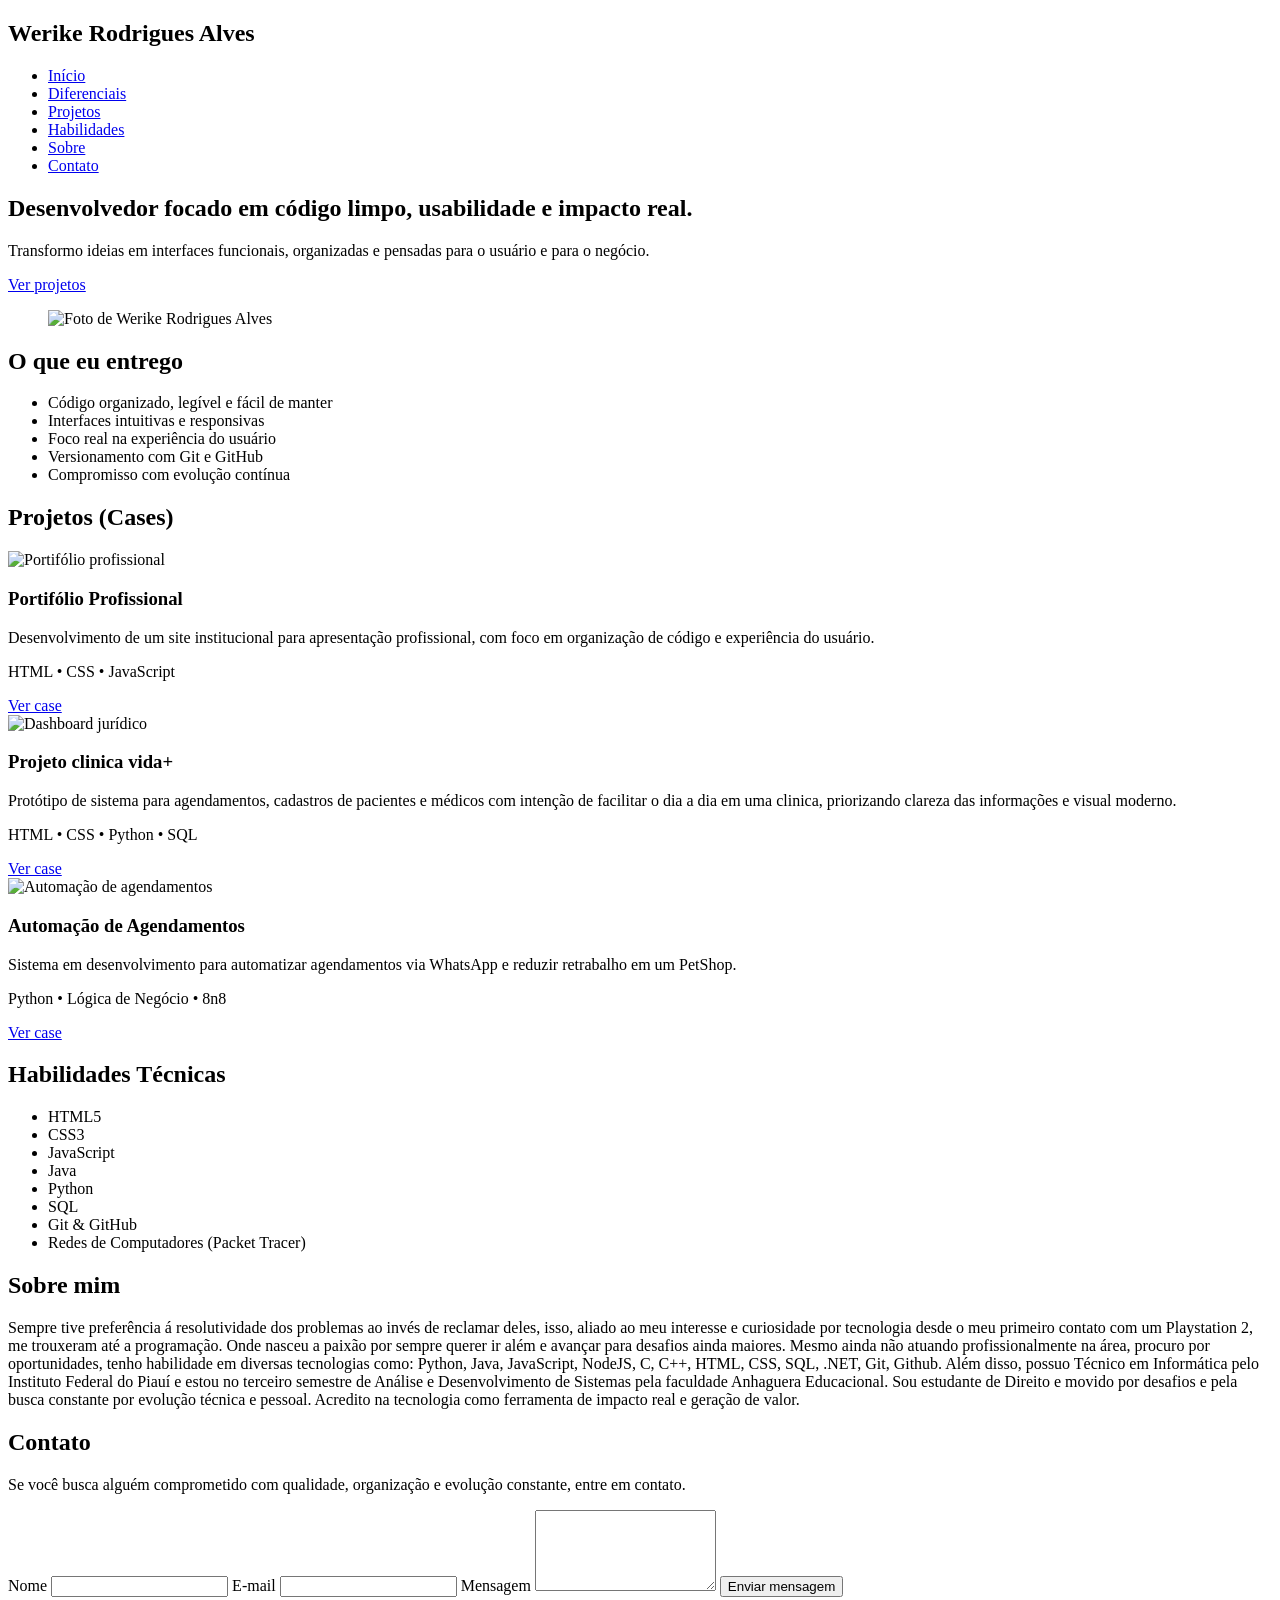
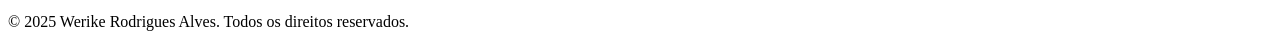
==== index.html @ 64944842 "Update and rename Meu_portifolio/index.html to index.html" ====
<!DOCTYPE html>
<html lang="pt-BR">

<head>
  <meta charset="UTF-8" />
  <meta name="viewport" content="width=device-width, initial-scale=1.0" />

  <title>Werike Rodrigues Alves | Desenvolvedor Fullstack</title>

  <meta name="description"
    content="Portfólio de Werike Rodrigues Alves, desenvolvedor focado em código limpo, usabilidade e soluções práticas. Projetos documentados em formato de case." />

  <link rel="icon" href="img/icon.png" type="image/png">
  <link rel="stylesheet" href="style.css" />
</head>

<body>

  <!-- ================= HEADER ================= -->
  <header>
    <nav aria-label="Navegação principal">
      <h1>Werike Rodrigues Alves</h1>
      <ul>
        <li><a href="#inicio">Início</a></li>
        <li><a href="#diferenciais">Diferenciais</a></li>
        <li><a href="#projetos">Projetos</a></li>
        <li><a href="#habilidades">Habilidades</a></li>
        <li><a href="#sobre">Sobre</a></li>
        <li><a href="#contato">Contato</a></li>
      </ul>
    </nav>
  </header>

  <main>

    <!-- ================= HERO ================= -->
    <section id="inicio">
      <div class="hero-container">

        <div class="hero-text">
          <h2>
            Desenvolvedor focado em código limpo, usabilidade e impacto real.
          </h2>

          <p>
            Transformo ideias em interfaces funcionais, organizadas e pensadas para o usuário e para o negócio.
          </p>

          <a href="#projetos" class="cta">Ver projetos</a>
        </div>

        <figure class="hero-image">
          <img src="img/op2.jpg" alt="Foto de Werike Rodrigues Alves">
        </figure>

      </div>
    </section>

    <!-- ================= DIFERENCIAIS ================= -->
    <section id="diferenciais">
      <h2>O que eu entrego</h2>

      <ul class="diferenciais-list">
        <li>Código organizado, legível e fácil de manter</li>
        <li>Interfaces intuitivas e responsivas</li>
        <li>Foco real na experiência do usuário</li>
        <li>Versionamento com Git e GitHub</li>
        <li>Compromisso com evolução contínua</li>
      </ul>
    </section>

    <!-- ================= PROJETOS ================= -->
    <section id="projetos">
      <h2>Projetos (Cases)</h2>

      <div class="projetos-grid">

        <!-- CASE 1 -->
        <article class="card">
          <img src="img/avatar em trabalho.png" alt="Portifólio profissional">
          <h3>Portifólio Profissional</h3>

          <p>
            Desenvolvimento de um site institucional para apresentação profissional,
            com foco em organização de código e experiência do usuário.
          </p>

          <p class="tech">HTML • CSS • JavaScript</p>

          <!-- LINK PARA O CASE -->
          <a href="projetos/meu-portifolio.html" class="btn-card">
            Ver case
          </a>
        </article>

        <!-- CASE 2 -->
        <article class="card">
          <img src="img/projetinho.png" alt="Dashboard jurídico">
          <h3>Projeto clinica vida+</h3>

          <p>
            Protótipo de sistema para agendamentos, cadastros de pacientes e médicos com intenção de facilitar o dia a
            dia em uma clinica, priorizando clareza das informações e visual moderno.
          </p>

          <p class="tech">HTML • CSS • Python • SQL</p>

          <!-- LINK PARA O CASE -->
          <a href="projetos/sistema-clinico.html" class="btn-card">
            Ver case
          </a>
        </article>

        <!-- CASE 3 -->
        <article class="card">
          <img src="img/codigo.jpg" alt="Automação de agendamentos">
          <h3>Automação de Agendamentos</h3>

          <p>
            Sistema em desenvolvimento para automatizar agendamentos via WhatsApp e reduzir retrabalho em um PetShop.
          </p>

          <p class="tech">Python • Lógica de Negócio • 8n8</p>

          <!-- LINK PARA O CASE -->
          <a href="projetos/automatização.html" class="btn-card">
            Ver case
          </a>
        </article>

      </div>
    </section>

    <!-- ================= HABILIDADES ================= -->
    <section id="habilidades">
      <h2>Habilidades Técnicas</h2>

      <ul class="skills-list">
        <li>HTML5</li>
        <li>CSS3</li>
        <li>JavaScript</li>
        <li>Java</li>
        <li>Python</li>
        <li>SQL</li>
        <li>Git & GitHub</li>
        <li>Redes de Computadores (Packet Tracer)</li>
      </ul>
    </section>

    <!-- ================= SOBRE ================= -->
    <section id="sobre">
      <h2>Sobre mim</h2>

      <p>
        Sempre tive preferência á resolutividade dos problemas ao invés de reclamar deles, isso, aliado ao meu interesse
        e curiosidade por tecnologia desde o meu primeiro contato com um Playstation 2, me trouxeram até a programação.
        Onde nasceu a paixão por sempre querer ir além e avançar para desafios ainda maiores.
        Mesmo ainda não atuando profissionalmente na área, procuro por oportunidades, tenho habilidade em diversas
        tecnologias como: Python, Java, JavaScript, NodeJS, C, C++, HTML, CSS, SQL, .NET, Git, Github.
        Além disso, possuo Técnico em Informática pelo Instituto Federal do Piauí e estou no terceiro semestre de
        Análise e Desenvolvimento de Sistemas pela faculdade Anhaguera Educacional.
        Sou estudante de Direito e movido por desafios e pela busca constante por evolução técnica e pessoal.
        Acredito na tecnologia como ferramenta de impacto real e geração de valor.
      </p>
    </section>

    <!-- ================= CONTATO ================= -->
    <section id="contato">
      <h2>Contato</h2>

      <p>
        Se você busca alguém comprometido com qualidade, organização
        e evolução constante, entre em contato.
      </p>

      <form action="#" method="post">
        <label>
          Nome
          <input type="text" name="nome" required>
        </label>

        <label>
          E-mail
          <input type="email" name="email" required>
        </label>

        <label>
          Mensagem
          <textarea name="mensagem" rows="5" required></textarea>
        </label>

        <button type="submit">Enviar mensagem</button>
      </form>
    </section>

  </main>

  <!-- ================= FOOTER ================= -->
  <footer>
    <p>© 2025 Werike Rodrigues Alves. Todos os direitos reservados.</p>
  </footer>

  <script src="js/script.js"></script>
</body>

</html>
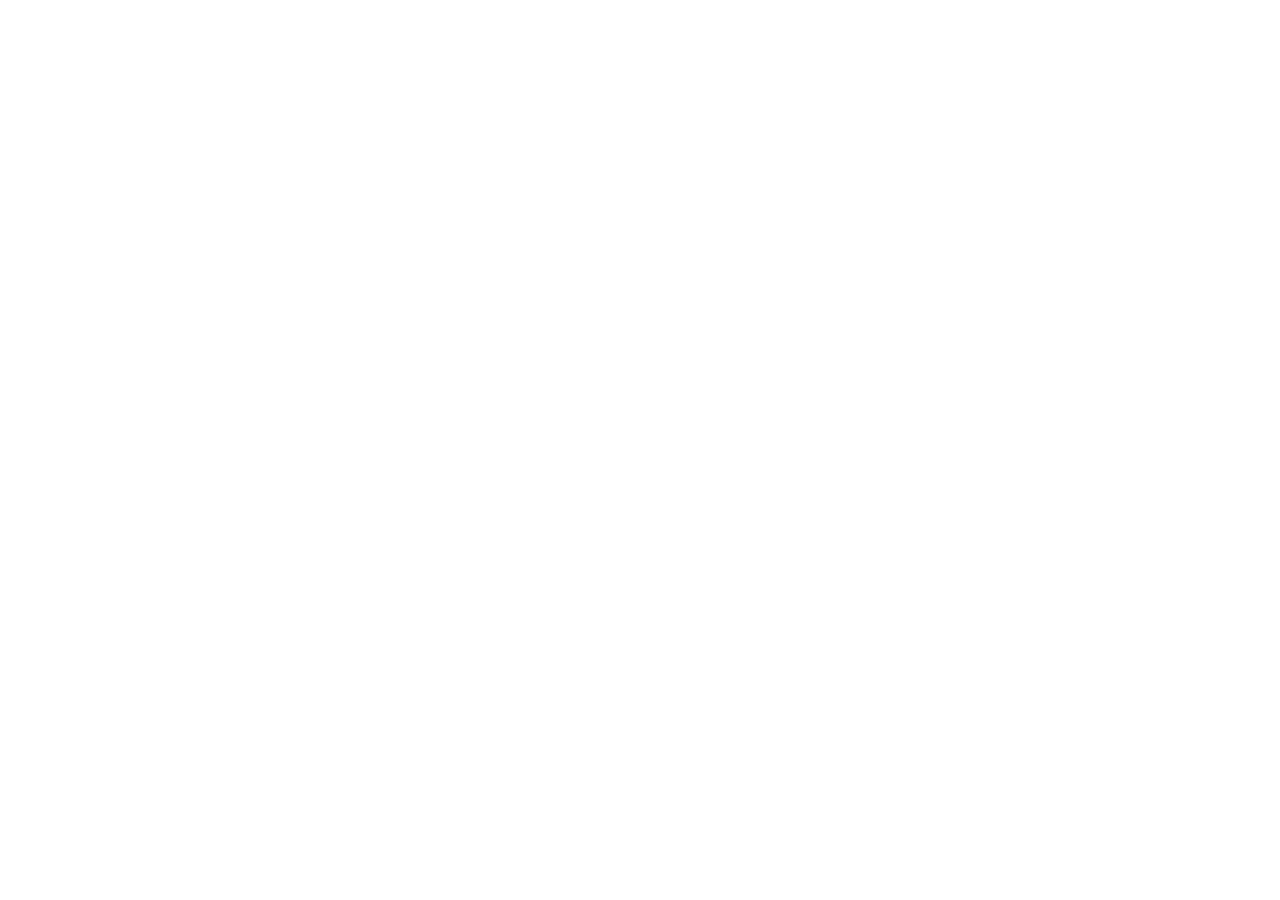
==== commit 46affe4b: "Arquitetura do projeto Aqui está toda arquitetura do projeto, na main." ====
--- a/index.html
+++ b/index.html
@@ -1,206 +1,16 @@
-<!DOCTYPE html>
-<html lang="pt-BR">
-
-<head>
-  <meta charset="UTF-8" />
-  <meta name="viewport" content="width=device-width, initial-scale=1.0" />
-
-  <title>Werike Rodrigues Alves | Desenvolvedor Fullstack</title>
-
-  <meta name="description"
-    content="Portfólio de Werike Rodrigues Alves, desenvolvedor focado em código limpo, usabilidade e soluções práticas. Projetos documentados em formato de case." />
-
-  <link rel="icon" href="img/icon.png" type="image/png">
-  <link rel="stylesheet" href="style.css" />
-</head>
-
-<body>
-
-  <!-- ================= HEADER ================= -->
-  <header>
-    <nav aria-label="Navegação principal">
-      <h1>Werike Rodrigues Alves</h1>
-      <ul>
-        <li><a href="#inicio">Início</a></li>
-        <li><a href="#diferenciais">Diferenciais</a></li>
-        <li><a href="#projetos">Projetos</a></li>
-        <li><a href="#habilidades">Habilidades</a></li>
-        <li><a href="#sobre">Sobre</a></li>
-        <li><a href="#contato">Contato</a></li>
-      </ul>
-    </nav>
-  </header>
-
-  <main>
-
-    <!-- ================= HERO ================= -->
-    <section id="inicio">
-      <div class="hero-container">
-
-        <div class="hero-text">
-          <h2>
-            Desenvolvedor focado em código limpo, usabilidade e impacto real.
-          </h2>
-
-          <p>
-            Transformo ideias em interfaces funcionais, organizadas e pensadas para o usuário e para o negócio.
-          </p>
-
-          <a href="#projetos" class="cta">Ver projetos</a>
-        </div>
-
-        <figure class="hero-image">
-          <img src="img/op2.jpg" alt="Foto de Werike Rodrigues Alves">
-        </figure>
-
-      </div>
-    </section>
-
-    <!-- ================= DIFERENCIAIS ================= -->
-    <section id="diferenciais">
-      <h2>O que eu entrego</h2>
-
-      <ul class="diferenciais-list">
-        <li>Código organizado, legível e fácil de manter</li>
-        <li>Interfaces intuitivas e responsivas</li>
-        <li>Foco real na experiência do usuário</li>
-        <li>Versionamento com Git e GitHub</li>
-        <li>Compromisso com evolução contínua</li>
-      </ul>
-    </section>
-
-    <!-- ================= PROJETOS ================= -->
-    <section id="projetos">
-      <h2>Projetos (Cases)</h2>
-
-      <div class="projetos-grid">
-
-        <!-- CASE 1 -->
-        <article class="card">
-          <img src="img/avatar em trabalho.png" alt="Portifólio profissional">
-          <h3>Portifólio Profissional</h3>
-
-          <p>
-            Desenvolvimento de um site institucional para apresentação profissional,
-            com foco em organização de código e experiência do usuário.
-          </p>
-
-          <p class="tech">HTML • CSS • JavaScript</p>
-
-          <!-- LINK PARA O CASE -->
-          <a href="projetos/meu-portifolio.html" class="btn-card">
-            Ver case
-          </a>
-        </article>
-
-        <!-- CASE 2 -->
-        <article class="card">
-          <img src="img/projetinho.png" alt="Dashboard jurídico">
-          <h3>Projeto clinica vida+</h3>
-
-          <p>
-            Protótipo de sistema para agendamentos, cadastros de pacientes e médicos com intenção de facilitar o dia a
-            dia em uma clinica, priorizando clareza das informações e visual moderno.
-          </p>
-
-          <p class="tech">HTML • CSS • Python • SQL</p>
-
-          <!-- LINK PARA O CASE -->
-          <a href="projetos/sistema-clinico.html" class="btn-card">
-            Ver case
-          </a>
-        </article>
-
-        <!-- CASE 3 -->
-        <article class="card">
-          <img src="img/codigo.jpg" alt="Automação de agendamentos">
-          <h3>Automação de Agendamentos</h3>
-
-          <p>
-            Sistema em desenvolvimento para automatizar agendamentos via WhatsApp e reduzir retrabalho em um PetShop.
-          </p>
-
-          <p class="tech">Python • Lógica de Negócio • 8n8</p>
-
-          <!-- LINK PARA O CASE -->
-          <a href="projetos/automatização.html" class="btn-card">
-            Ver case
-          </a>
-        </article>
-
-      </div>
-    </section>
-
-    <!-- ================= HABILIDADES ================= -->
-    <section id="habilidades">
-      <h2>Habilidades Técnicas</h2>
-
-      <ul class="skills-list">
-        <li>HTML5</li>
-        <li>CSS3</li>
-        <li>JavaScript</li>
-        <li>Java</li>
-        <li>Python</li>
-        <li>SQL</li>
-        <li>Git & GitHub</li>
-        <li>Redes de Computadores (Packet Tracer)</li>
-      </ul>
-    </section>
-
-    <!-- ================= SOBRE ================= -->
-    <section id="sobre">
-      <h2>Sobre mim</h2>
-
-      <p>
-        Sempre tive preferência á resolutividade dos problemas ao invés de reclamar deles, isso, aliado ao meu interesse
-        e curiosidade por tecnologia desde o meu primeiro contato com um Playstation 2, me trouxeram até a programação.
-        Onde nasceu a paixão por sempre querer ir além e avançar para desafios ainda maiores.
-        Mesmo ainda não atuando profissionalmente na área, procuro por oportunidades, tenho habilidade em diversas
-        tecnologias como: Python, Java, JavaScript, NodeJS, C, C++, HTML, CSS, SQL, .NET, Git, Github.
-        Além disso, possuo Técnico em Informática pelo Instituto Federal do Piauí e estou no terceiro semestre de
-        Análise e Desenvolvimento de Sistemas pela faculdade Anhaguera Educacional.
-        Sou estudante de Direito e movido por desafios e pela busca constante por evolução técnica e pessoal.
-        Acredito na tecnologia como ferramenta de impacto real e geração de valor.
-      </p>
-    </section>
-
-    <!-- ================= CONTATO ================= -->
-    <section id="contato">
-      <h2>Contato</h2>
-
-      <p>
-        Se você busca alguém comprometido com qualidade, organização
-        e evolução constante, entre em contato.
-      </p>
-
-      <form action="#" method="post">
-        <label>
-          Nome
-          <input type="text" name="nome" required>
-        </label>
-
-        <label>
-          E-mail
-          <input type="email" name="email" required>
-        </label>
-
-        <label>
-          Mensagem
-          <textarea name="mensagem" rows="5" required></textarea>
-        </label>
-
-        <button type="submit">Enviar mensagem</button>
-      </form>
-    </section>
-
-  </main>
-
-  <!-- ================= FOOTER ================= -->
-  <footer>
-    <p>© 2025 Werike Rodrigues Alves. Todos os direitos reservados.</p>
-  </footer>
-
-  <script src="js/script.js"></script>
-</body>
-
-</html>
+<!DOCTYPE html>
+<html lang="pt-BR">
+
+<head>
+    <meta charset="UTF-8" />
+    <title>Werike Rodrigues Alves | Desenvolvedor</title>
+    <link rel="stylesheet" href="src/styles/global.css" />
+</head>
+
+<body>
+    <div id="app"></div>
+
+    <script type="module" src="src/main.ts"></script>
+</body>
+
+</html>
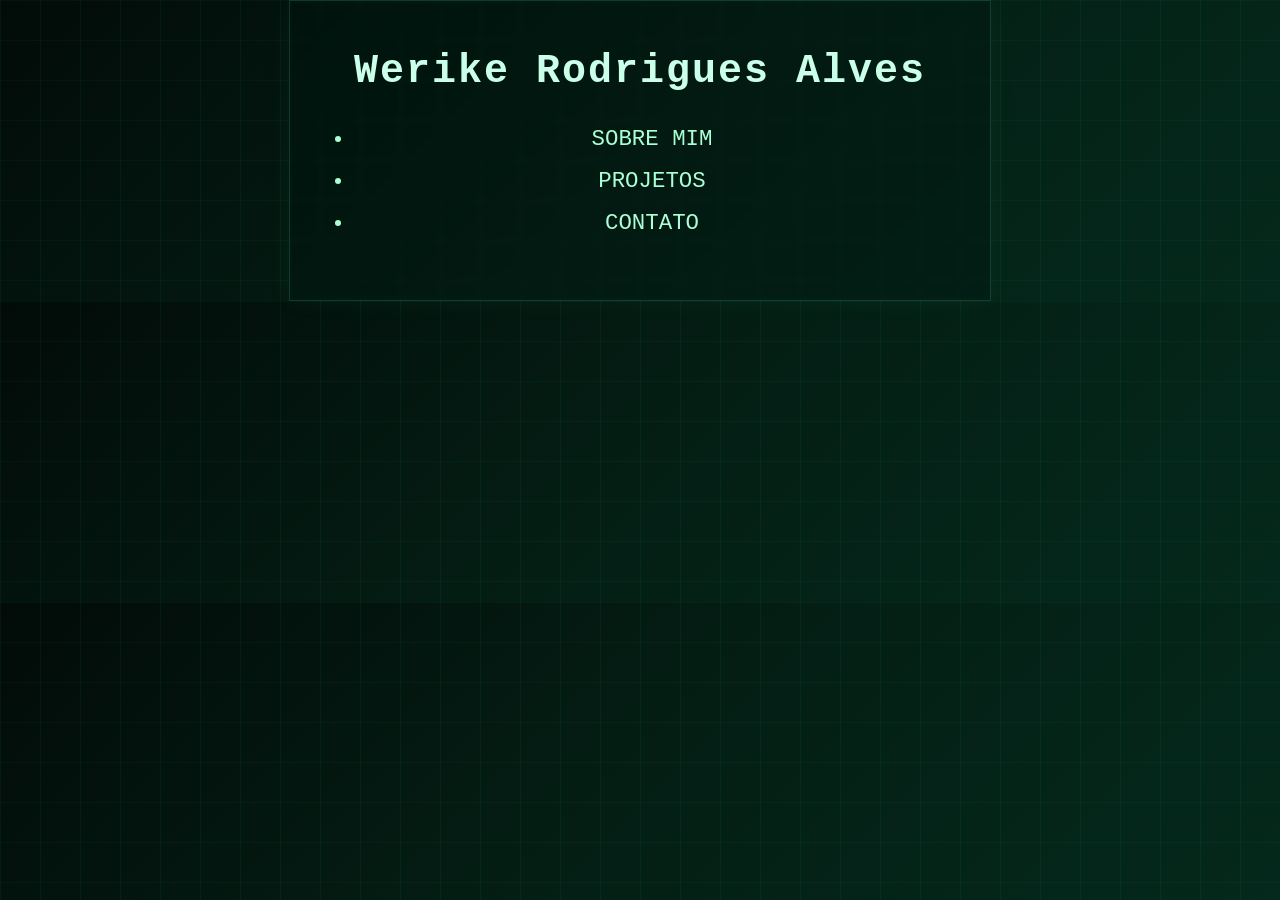
==== commit 73a5eb44: "Update Mudanças na linguagem, pois iria utilizar TypeScript, mas optei por usar o bom e velho JavaSc" ====
--- a/index.html
+++ b/index.html
@@ -10,7 +10,7 @@
 <body>
     <div id="app"></div>
 
-    <script type="module" src="src/main.ts"></script>
+    <script type="module" src="./src/main.js"></script>
 </body>
 
 </html>
--- a/src/styles/global.css
+++ b/src/styles/global.css
@@ -0,0 +1,99 @@
+* {
+    margin: 0;
+    padding: 0;
+    box-sizing: border-box;
+}
+
+html,
+body {
+    background:
+        /* grid vertical */
+        repeating-linear-gradient(to right,
+            rgba(0, 255, 170, 0.05),
+            rgba(0, 255, 170, 0.05) 1px,
+            transparent 1px,
+            transparent 40px),
+        /* grid horizontal */
+        repeating-linear-gradient(to bottom,
+            rgba(0, 255, 170, 0.04),
+            rgba(0, 255, 170, 0.04) 1px,
+            transparent 1px,
+            transparent 40px),
+        /* base gradient */
+        linear-gradient(135deg,
+            #020b08,
+            #041e14,
+            #05291c);
+
+    color: #caffea;
+    font-family: "Courier New", monospace;
+}
+
+
+#app {
+    width: 100%;
+    height: 100%;
+    display: flex;
+    justify-content: center;
+    align-items: center;
+    transition: opacity 0.2s ease;
+}
+
+.fade-out {
+    opacity: 0;
+}
+
+.fade-in {
+    opacity: 1;
+}
+
+/* HOME */
+.home {
+    text-align: center;
+    padding: 3rem 4rem;
+    background: rgba(0, 20, 15, 0.4);
+    border: 1px solid rgba(120, 255, 200, 0.15);
+    box-shadow:
+        0 0 25px rgba(90, 255, 180, 0.05),
+        inset 0 0 10px rgba(90, 255, 180, 0.03);
+    backdrop-filter: blur(2px);
+}
+
+
+.home-title {
+    font-size: 2.5rem;
+    margin-bottom: 2rem;
+    letter-spacing: 2px;
+}
+
+.menu li {
+    font-size: 1.4rem;
+    margin: 1rem 0;
+    cursor: pointer;
+    position: relative;
+    padding-left: 1.5rem;
+    transition: color 0.2s ease, transform 0.2s ease;
+    color: #aaffd4;
+}
+
+.menu li::before {
+    content: "▶";
+    position: absolute;
+    left: 0;
+    opacity: 0;
+    transition: opacity 0.2s ease;
+    color: #5cffb0;
+}
+
+.menu li:hover {
+    color: #7dffbd;
+    transform: translateX(6px);
+    text-shadow:
+        0 0 4px rgba(120, 255, 200, 0.8),
+        0 0 12px rgba(120, 255, 200, 0.4);
+}
+
+
+.menu li:hover::before {
+    opacity: 1;
+}
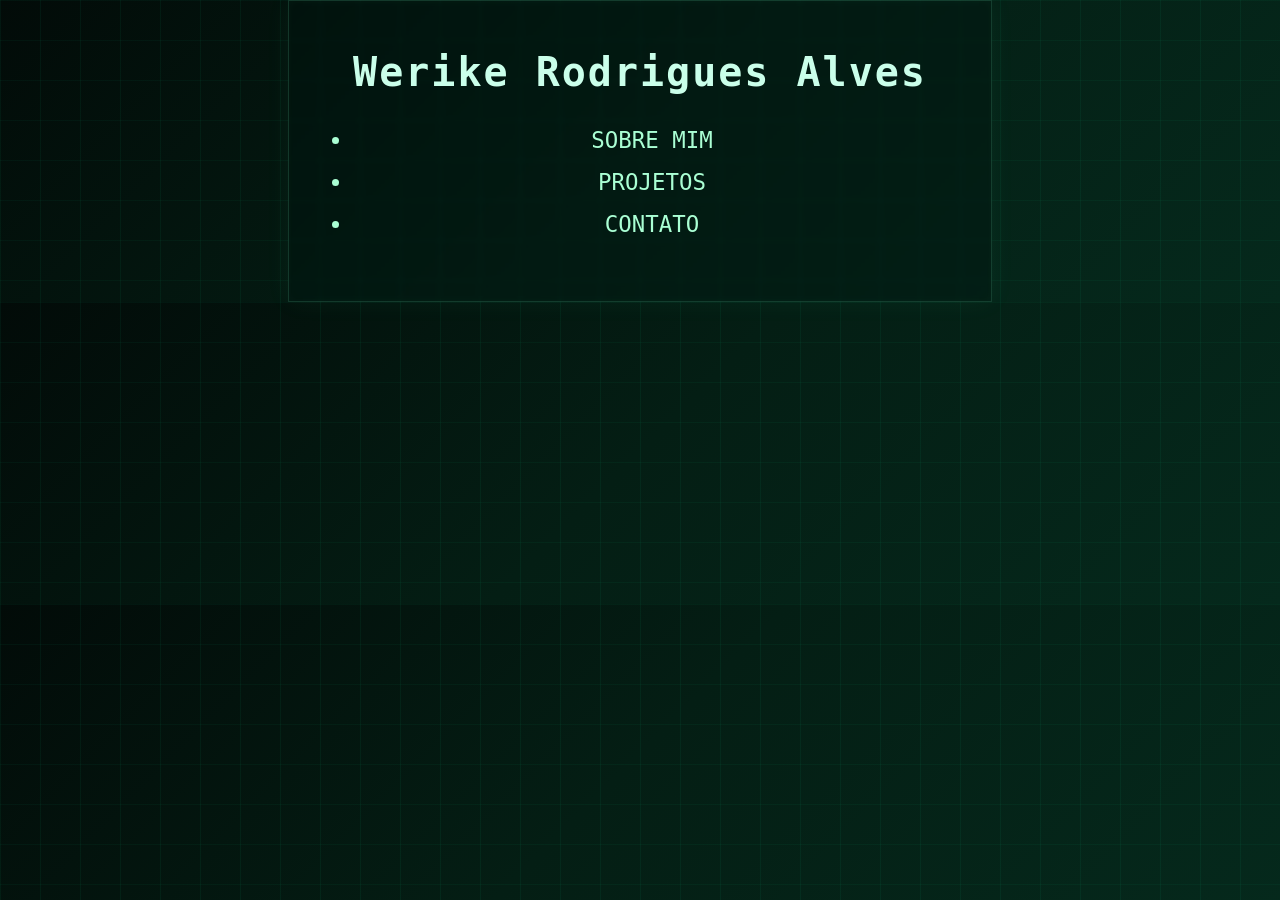
==== commit 5f5eed21: "Update Melhorias no visual." ====
--- a/index.html
+++ b/index.html
@@ -2,15 +2,15 @@
 <html lang="pt-BR">
 
 <head>
-    <meta charset="UTF-8" />
-    <title>Werike Rodrigues Alves | Desenvolvedor</title>
-    <link rel="stylesheet" href="src/styles/global.css" />
+  <meta charset="UTF-8" />
+  <title>Werike Rodrigues Alves | Desenvolvedor</title>
+  <link rel="stylesheet" href="src/styles/global.css" />
 </head>
 
 <body>
-    <div id="app"></div>
+  <div id="app"></div>
 
-    <script type="module" src="./src/main.js"></script>
+  <script type="module" src="./src/main.js"></script>
 </body>
 
 </html>
--- a/src/styles/global.css
+++ b/src/styles/global.css
@@ -96,4 +96,48 @@
 
 .menu li:hover::before {
     opacity: 1;
+}
+
+body {
+    background: var(--bg-dark);
+    color: var(--primary-color);
+    font-family: monospace;
+}
+
+.hidden {
+    display: none;
+}
+
+.cards-container {
+    display: flex;
+    gap: 20px;
+    flex-wrap: wrap;
+}
+
+.card {
+    background: var(--card-bg);
+    padding: 20px;
+    border: 1px solid var(--primary-color);
+    width: 250px;
+    transition: 0.3s;
+}
+
+.card:hover {
+    transform: scale(1.05);
+}
+
+.back-btn {
+    margin-bottom: 20px;
+    cursor: pointer;
+}
+
+.progress {
+    background: #222;
+    height: 20px;
+}
+
+.progress-bar {
+    height: 100%;
+    background: var(--primary-color);
+    width: 0;
 }
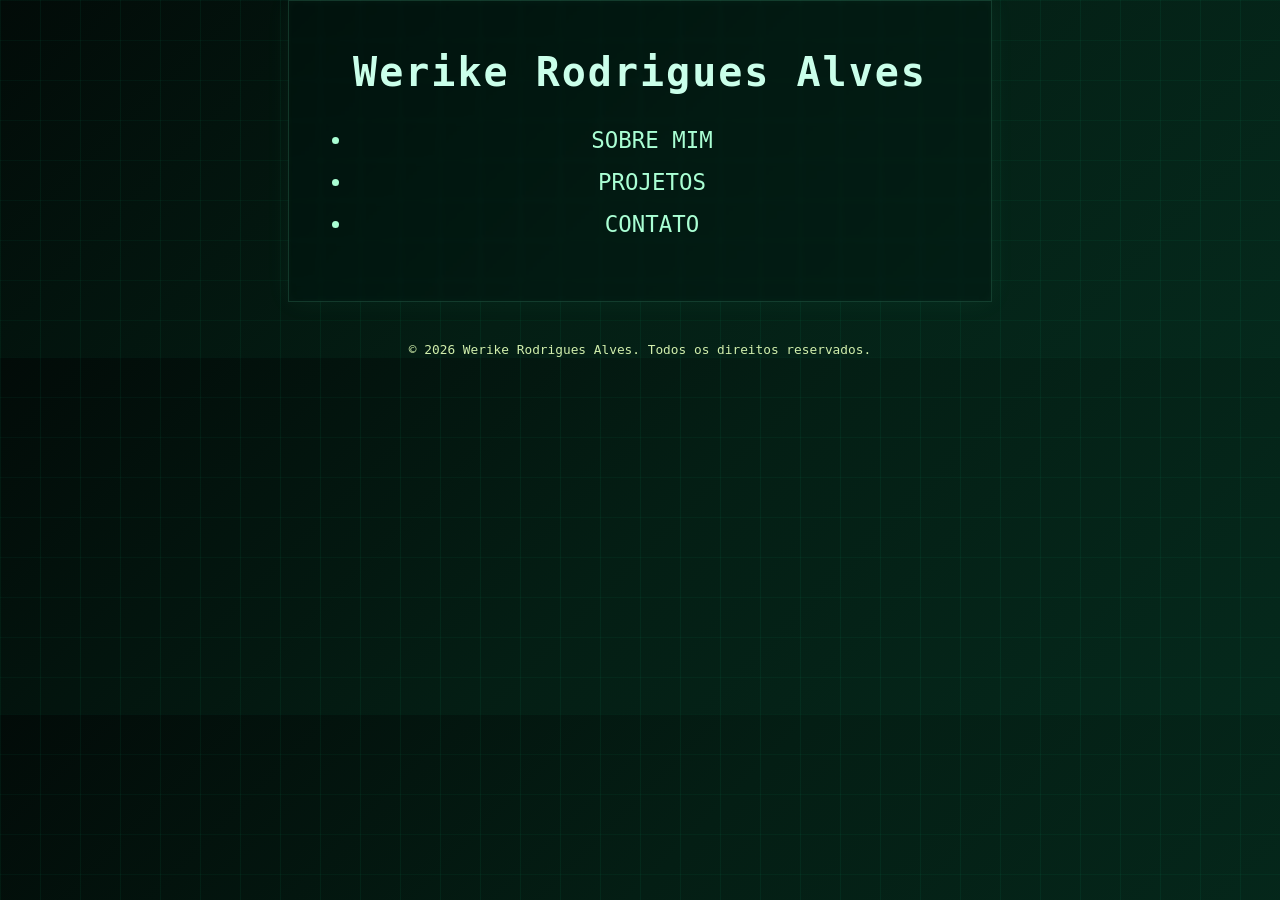
==== commit 2ba3f1be: "Update Pequenas mudanças nada significativas, terei que congelar este projeto por um tempo." ====
--- a/index.html
+++ b/index.html
@@ -4,6 +4,7 @@
 <head>
   <meta charset="UTF-8" />
   <title>Werike Rodrigues Alves | Desenvolvedor</title>
+  <link rel="icon" href="public/img/icon.ico" type="image/x-icon">
   <link rel="stylesheet" href="src/styles/global.css" />
 </head>
 
@@ -11,6 +12,7 @@
   <div id="app"></div>
 
   <script type="module" src="./src/main.js"></script>
+  <footer>© 2026 Werike Rodrigues Alves. Todos os direitos reservados.</footer>
 </body>
 
 </html>
--- a/src/styles/global.css
+++ b/src/styles/global.css
@@ -140,4 +140,11 @@
     height: 100%;
     background: var(--primary-color);
     width: 0;
+}
+
+footer {
+    margin-top: 40px;
+    font-size: 0.8rem;
+    color: #d1eeac;
+    text-align: center;
 }
